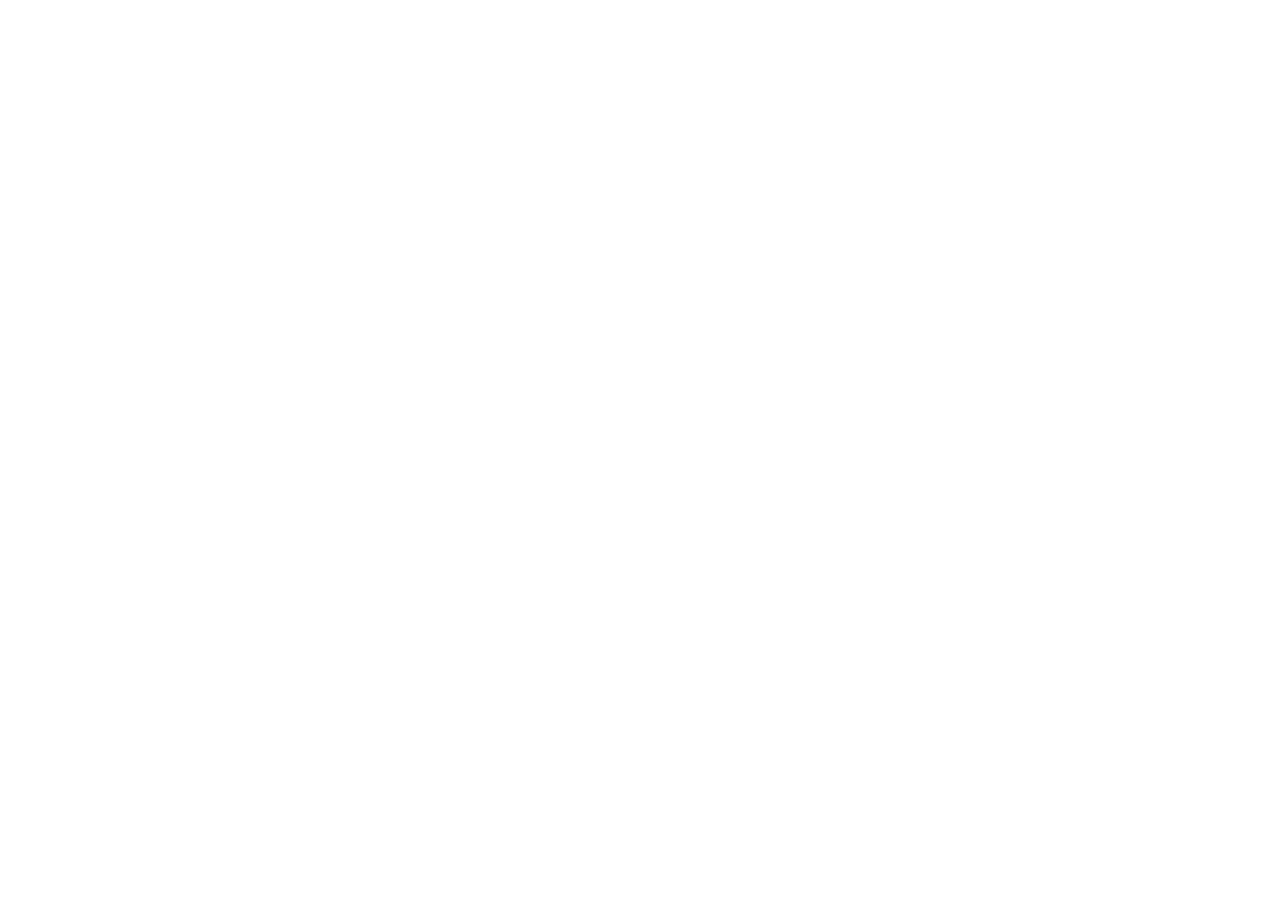
==== index.html @ be263fa1 "Add files via upload" ====
<!DOCTYPE html>
<html lang="en">
  <head>
    <meta charset="utf-8" />
    <meta name="viewport" content="width=device-width, initial-scale=1.0">

    <title>Sketch</title>

    <link rel="stylesheet" type="text/css" href="style.css">

    <script src="libraries/p5.min.js"></script>
    <script src="libraries/p5.sound.min.js"></script>
  </head>

  <body>
    <script src="sketch.js"></script>
  </body>
</html>
---- style.css ----
html, body {
  margin: 0;
  padding: 0;
}

canvas {
  display: block;
}
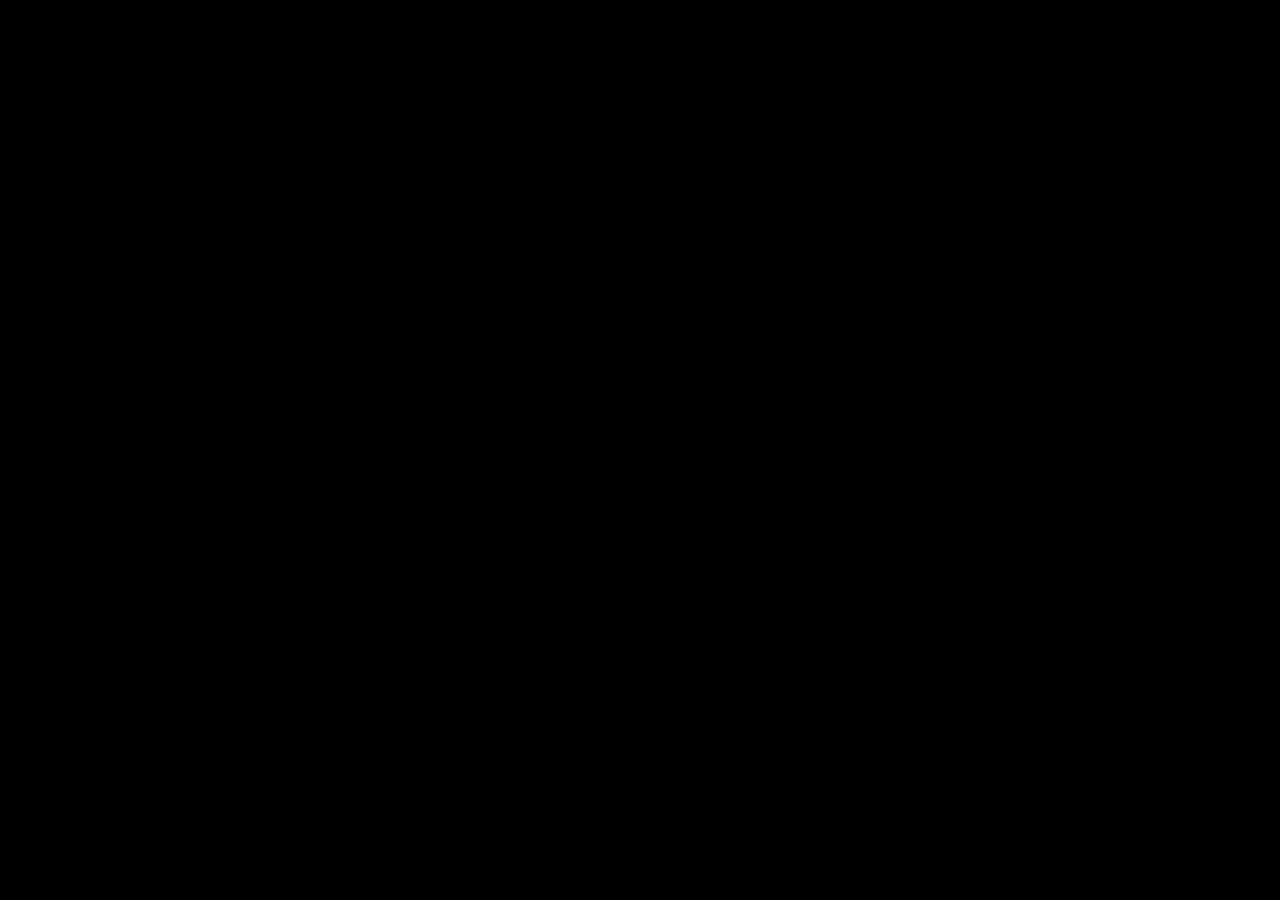
==== commit 08fefbdf: "Add files via upload" ====
--- a/index.html
+++ b/index.html
@@ -1,18 +1,32 @@
 <!DOCTYPE html>
-<html lang="en">
-  <head>
-    <meta charset="utf-8" />
-    <meta name="viewport" content="width=device-width, initial-scale=1.0">
+<html>
 
-    <title>Sketch</title>
+<head>
+	<meta charset="UTF-8" />
+	<meta name="viewport" content="width=device-width, initial-scale=1.0" />
+	<title>p5play</title>
+	<style>
+		html,
+		body {
+			background-color: black;
+			margin: 0;
+			padding: 0;
+			overscroll-behavior: none;
+		}
+	</style>
+</head>
 
-    <link rel="stylesheet" type="text/css" href="style.css">
+<body>
+	<script src="node_modules/p5/lib/p5.js"></script>
+	<script src="node_modules/p5/lib/addons/p5.sound.min.js"></script>
+	<script src="node_modules/p5play/planck.min.js"></script>
+	<script src="node_modules/p5play/p5play.js"></script>
+	<script src="sketch.js"></script>
+	<script src="https://cdn.jsdelivr.net/npm/p5@1/lib/p5.min.js"></script>
+<script src="https://cdn.jsdelivr.net/npm/p5@1/lib/addons/p5.sound.min.js"></script>
 
-    <script src="libraries/p5.min.js"></script>
-    <script src="libraries/p5.sound.min.js"></script>
-  </head>
+<script src="https://p5play.org/v3/planck.min.js"></script>
+<script src="https://p5play.org/v3/p5play.js"></script>
+</body>
 
-  <body>
-    <script src="sketch.js"></script>
-  </body>
 </html>
